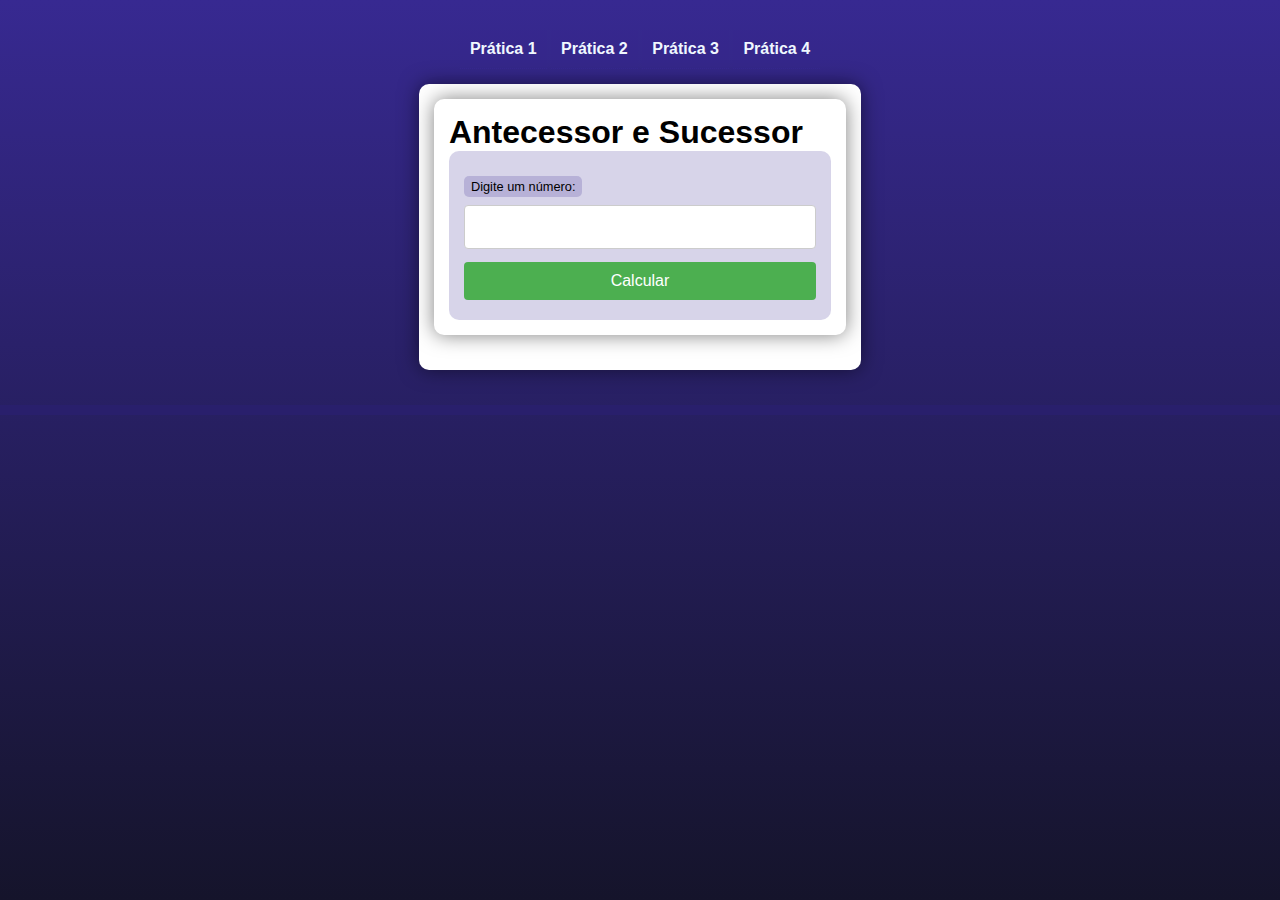
==== Pratica/index.html @ a7d16ab8 "pratica de php" ====
<!DOCTYPE html>
<html lang="pt-br">
<head>
    <meta charset="UTF-8">
    <meta name="viewport" content="width=device-width, initial-scale=1.0">
    <meta http-equiv="X-UA-Compatible" content="ie=edge">
    <title>Prática</title>
    <link rel="stylesheet" href="style.css">
</head>
<body>
    <header>
        <nav >
            <a class="menu" href="#exercicio1">Prática 1</a>
            <a class="menu" href="#exercicio1">Prática 2</a>
            <a class="menu" href="#exercicio1">Prática 3</a>
            <a class="menu" href="#exercicio1">Prática 4</a>
        </nav>
    </header>
    <main>
        <section class="container">
            <h1>Antecessor e Sucessor</h1>
            <form method="get" action="resposta.php">
                <label for="numero">Digite um número:</label>
                <input type="number" id="num" name="numero">
                <input type="submit" value="Calcular">
            </form>

        </section>
    </main>
    <footer></footer>
    
</body>
</html>
---- Pratica/style.css ----
* {
    padding: 0;
    margin: 0;
    font-family: Verdana, Geneva, Tahoma, sans-serif;
    box-sizing: border-box;
}

/* ELEMENTOS DA INTERFACE */

body {
    background-color: #15142b;
    background-image: linear-gradient(180deg, #372991, #15142b);
    background-repeat: no-repeat;
    background-position: center center;
    background-size: cover;
    background-attachment: fixed;

    display: flex;
    flex-direction: column;
    flex-wrap: nowrap;
    justify-content: center;
    margin-top: 30px;
    align-items: center;
    gap: 15px;
}

header, main, section, article {
    max-width: 700px;
}


header > h1 {
    color: white;
    text-shadow: 3px 3px 0px black;
}

main, section, article {
    background-color: white;
    padding: 15px;
    margin-bottom: 20px;
    border-radius: 10px;
    box-shadow: 0px 0px 20px rgba(0, 0, 0, 0.502);
}

footer {
    display: block;
    width: 100vw;
    background-color: #291f6c;
    color: white;
    text-align: center;
    margin-top: auto;
    padding: 5px;
}

p {
    text-align: justify;
    line-height: 1.5em;
}

h2, h3, h4 {
    color: #372991;
    margin: 0 0 10px 0;
}

a {
    color: #15142b;
    background-color: rgba(55, 41, 145, 0.1);
    padding: 0 3px;
    font-weight: 600;
    text-decoration: none;
    border-bottom: .5px dotted #372991;
}

a:hover {
    color: #372991;
    border-bottom: 1px solid #372991;
}

/* TABELAS E LISTAS */

table {
    min-width: 400px;
    border-spacing: 0px;
    border: 0.5px solid #372991;
    margin: 10px auto;
}

table th {
    background-color: #372991;
    color: white;
    padding: 5px;
    text-align: left;
}

table td {
    padding: 5px;
}

table tr {
    background-color: rgba(55, 41, 145, 0.05);
}

table tr:nth-child(odd) {
    background-color: rgba(55, 41, 145, 0.3);
}

table.divisao {
    border: 1px solid white;
}

table.divisao td {
    background-color: white;
    padding: 20px;
    text-align: center;
    font-size: 2.5em;
}

table.divisao  tr:nth-child(1) td:nth-child(2) {
    border-bottom: 3px solid black;
    border-left: 3px solid black;
}

table.divisao tr:nth-child(2) td:nth-child(2) {
    border-left: 3px solid black;
}

table.divisao tr:nth-child(2) td:nth-child(1) {
    text-decoration: underline;
}

ul > li::marker {
    color: #372991;
}

/* ELEMENTOS DE FORMULÁRIO */

form {
    background-color: rgba(55, 41, 145, 0.2);
    padding: 15px;
    border-radius: 10px;
}

form label {
    display: block;
    width: fit-content;
    font-size: 0.8em;
    font-weight: 100;
    background-color: rgba(55, 41, 145, 0.2);
    padding: 3px 7px;
    margin-top: 10px;
    margin-bottom: 0px;
    border-radius: 5px;
}

input[type=text], [type=number], select, input[type=date], input[type=date], input[type=datetime], input[type=email], input[type=month], input[type=password], input[type=range], input[type=tel], input[type=time], input[type=week] {
    width: 100%;
    padding: 12px 20px;
    font-size: 1em;
    margin: 8px 0;
    display: inline-block;
    border: 1px solid #ccc;
    border-radius: 4px;
    box-sizing: border-box;
}
  
input[type=submit] {
    width: 100%;
    background-color: #4CAF50;
    font-size: 1em;
    color: white;
    padding: 10px 20px;
    margin: 5px 0;
    border: none;
    border-radius: 4px;
    cursor: pointer;
}
  
input[type=submit]:hover {
    background-color: #45a049;
}

input[type=reset] {
    width: 100%;
    background-color: #eb9903;
    font-size: 1em;
    color: white;
    padding: 10px 20px;
    margin: 5px 0;
    border: none;
    border-radius: 4px;
    cursor: pointer;
}

input[type=reset]:hover {
    background-color: #c27013;
}

input[type=button], button {
    width: 100%;
    background-color: #372991;
    font-size: 1em;
    color: white;
    padding: 10px 20px;
    margin: 5px 0;
    border: none;
    border-radius: 4px;
    cursor: pointer;
}

input[type=button]:hover, button:hover {
    background-color: #291f6c;
}

fieldset {
    border: 0.5px dotted #372991;
}

fieldset > legend {
    font-size: 0.8em;
    font-weight: 100;
    background-color: rgba(55, 41, 145, 0.2);
    padding: 3px 7px;
    border-radius: 5px;
}

input[type=radio] + label, input[type=checkbox] + label {
    display: inline-block;
    font-size: 1em;
    background-color: rgba(0, 0, 0, 0);
}

.menu {
    color: aliceblue;
    display: inline-flex;
    padding: 10px;
}
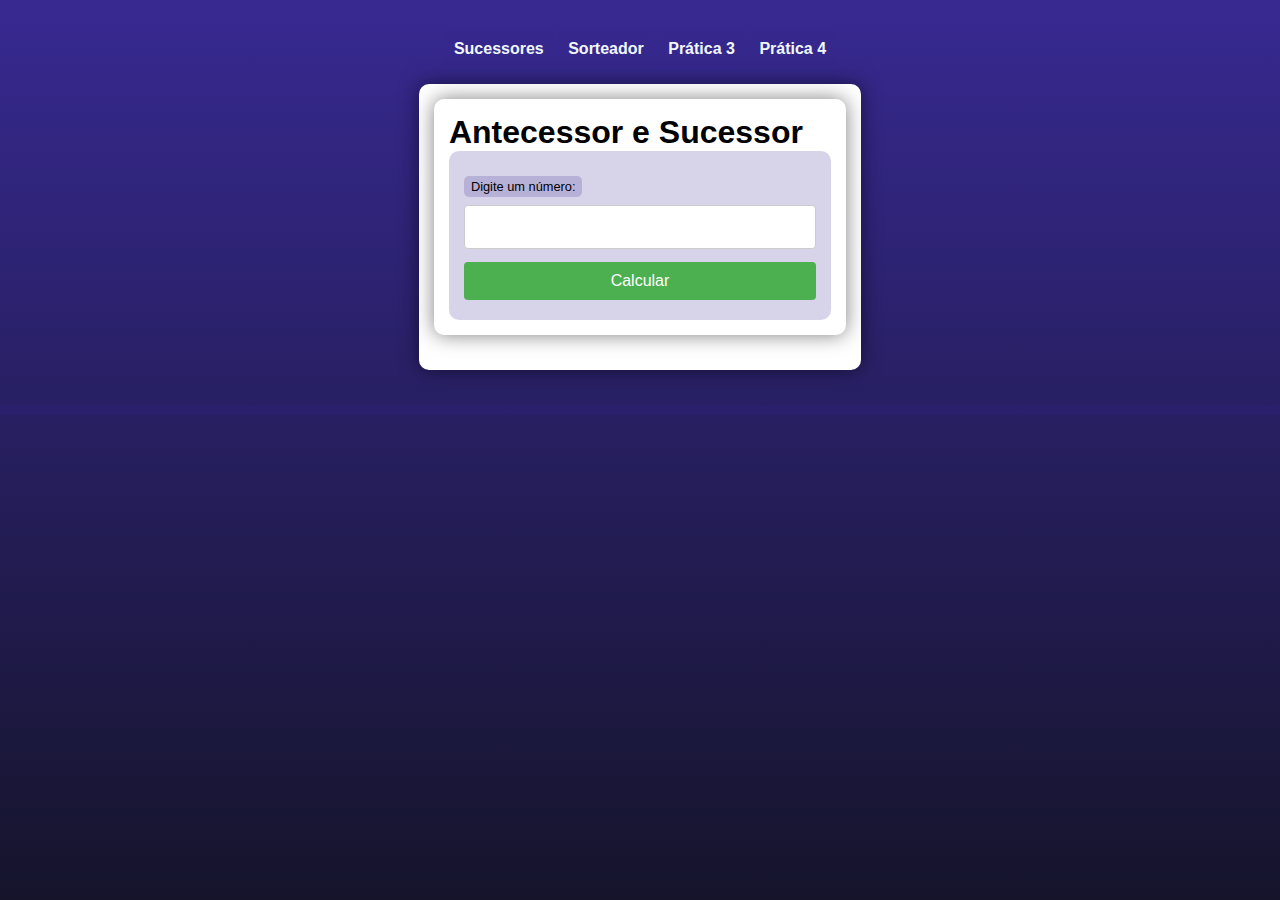
==== commit fd1d9c5b: "final pratica 01 Sucessores" ====
--- a/Pratica/index.html
+++ b/Pratica/index.html
@@ -10,8 +10,8 @@
 <body>
     <header>
         <nav >
-            <a class="menu" href="#exercicio1">Prática 1</a>
-            <a class="menu" href="#exercicio1">Prática 2</a>
+            <a class="menu" href="index.html">Sucessores</a>
+            <a class="menu" href="#exercicio1">Sorteador</a>
             <a class="menu" href="#exercicio1">Prática 3</a>
             <a class="menu" href="#exercicio1">Prática 4</a>
         </nav>
@@ -19,9 +19,9 @@
     <main>
         <section class="container">
             <h1>Antecessor e Sucessor</h1>
-            <form method="get" action="resposta.php">
-                <label for="numero">Digite um número:</label>
-                <input type="number" id="num" name="numero">
+            <form action="resposta.php" method="get">
+                <label for="num">Digite um número:</label>
+                <input type="number" id="num" name="num">
                 <input type="submit" value="Calcular">
             </form>
 
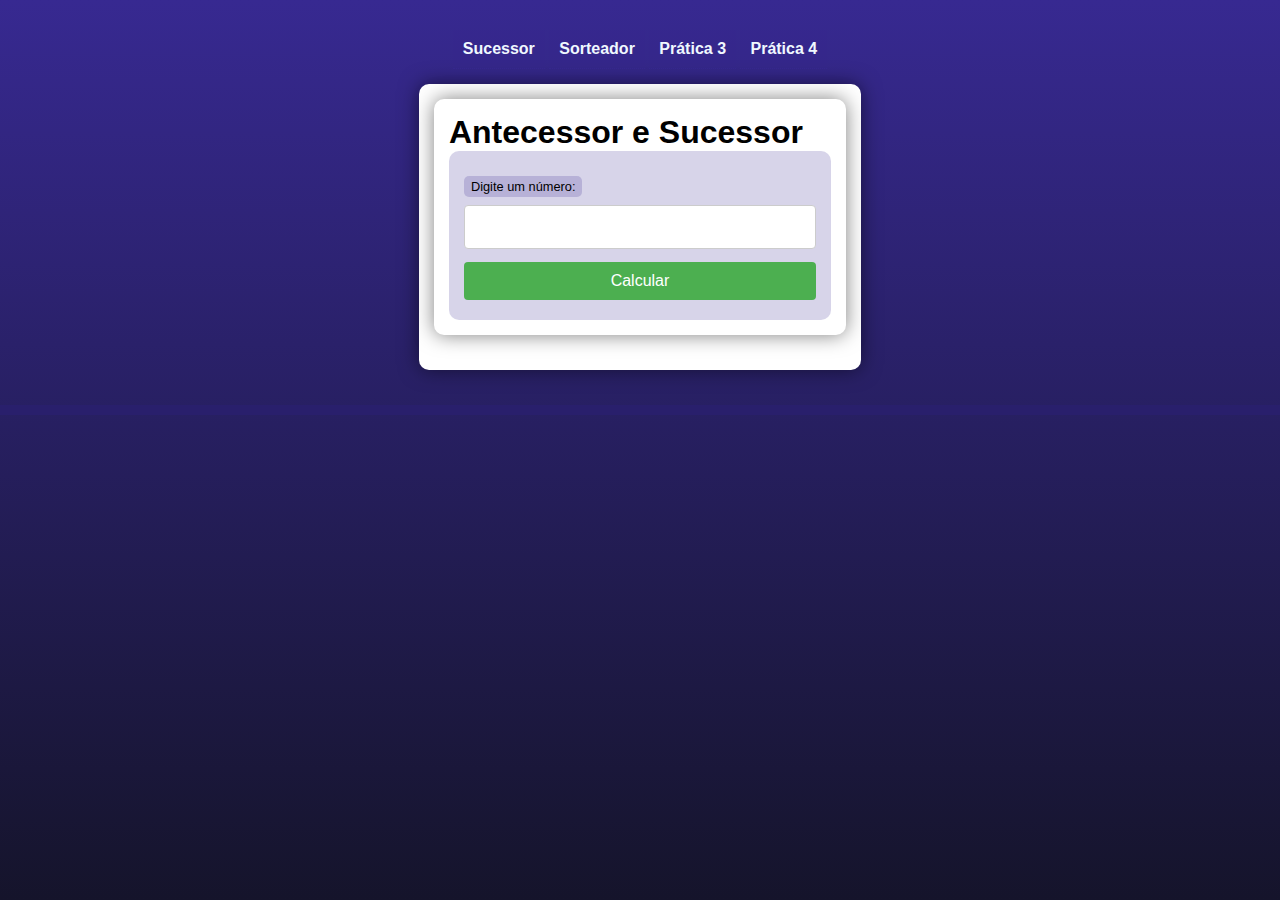
==== commit 8c0e2285: "teste" ====
--- a/Pratica/index.html
+++ b/Pratica/index.html
@@ -10,7 +10,7 @@
 <body>
     <header>
         <nav >
-            <a class="menu" href="index.html">Sucessores</a>
+            <a class="menu" href="index.html">Sucessor</a>
             <a class="menu" href="#exercicio1">Sorteador</a>
             <a class="menu" href="#exercicio1">Prática 3</a>
             <a class="menu" href="#exercicio1">Prática 4</a>
@@ -28,6 +28,5 @@
         </section>
     </main>
     <footer></footer>
-    
 </body>
 </html>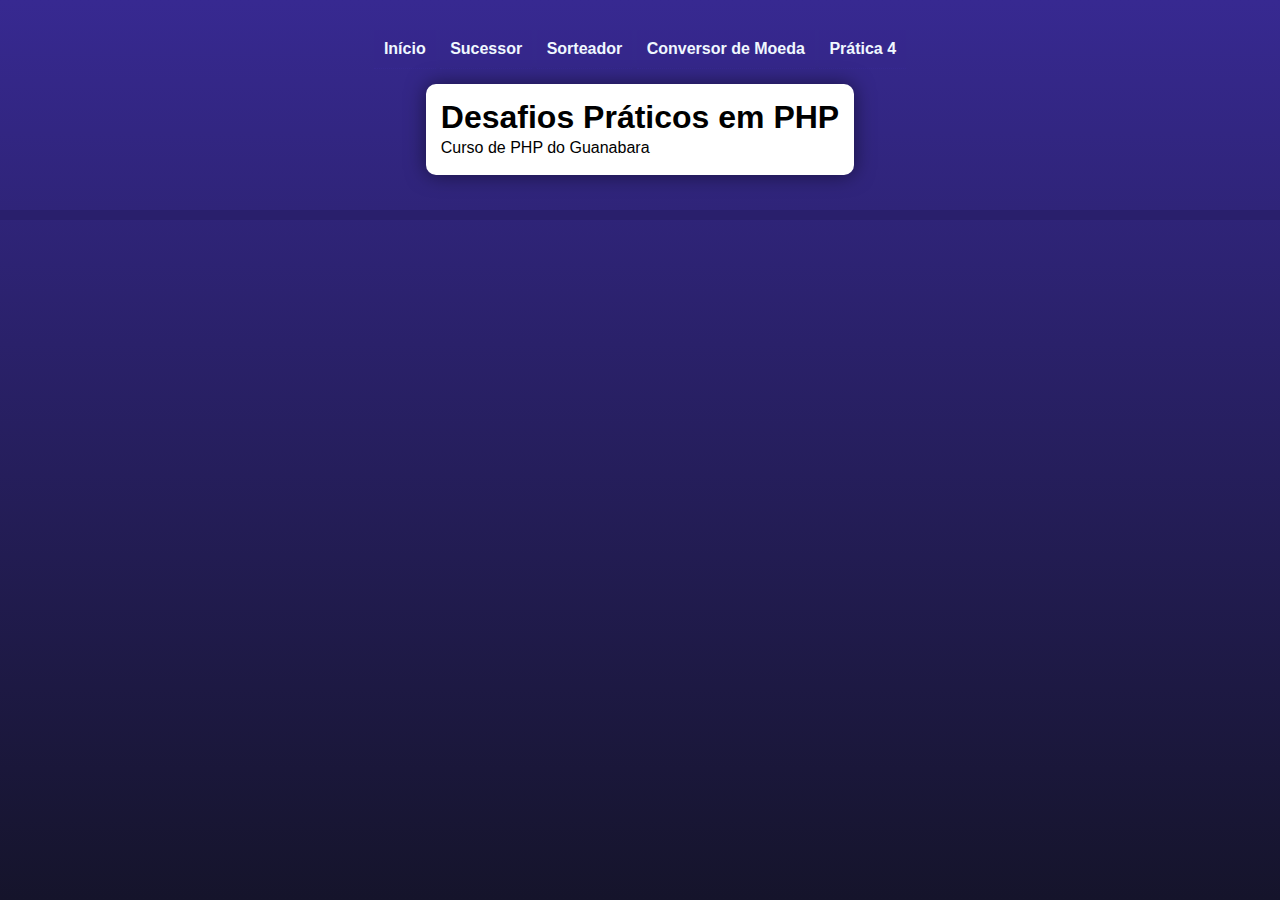
==== commit 8b2dfc5d: "atualizado pratica 3" ====
--- a/Pratica/index.html
+++ b/Pratica/index.html
@@ -10,23 +10,18 @@
 <body>
     <header>
         <nav >
-            <a class="menu" href="index.html">Sucessor</a>
-            <a class="menu" href="#exercicio1">Sorteador</a>
-            <a class="menu" href="#exercicio1">Prática 3</a>
+            <a class="menu" href="/index.html">Início</a>
+            <a class="menu" href="/desafio1/sucessor.html">Sucessor</a>
+            <a class="menu" href="/desafio2/sorteador.html">Sorteador</a>
+            <a class="menu" href="/desafio3/conversor.html">Conversor de Moeda</a>
             <a class="menu" href="#exercicio1">Prática 4</a>
         </nav>
     </header>
     <main>
-        <section class="container">
-            <h1>Antecessor e Sucessor</h1>
-            <form action="resposta.php" method="get">
-                <label for="num">Digite um número:</label>
-                <input type="number" id="num" name="num">
-                <input type="submit" value="Calcular">
-            </form>
-
-        </section>
+        <h1>Desafios Práticos em PHP</h1>
+        <p>Curso de PHP do Guanabara</p>
     </main>
     <footer></footer>
+    
 </body>
 </html>--- a/Pratica/style.css
+++ b/Pratica/style.css
@@ -72,8 +72,8 @@
 }
 
 a:hover {
-    color: #372991;
-    border-bottom: 1px solid #372991;
+    color: #9500cf;
+    /*border-bottom: 1px solid #9500cf;*/
 }
 
 /* TABELAS E LISTAS */
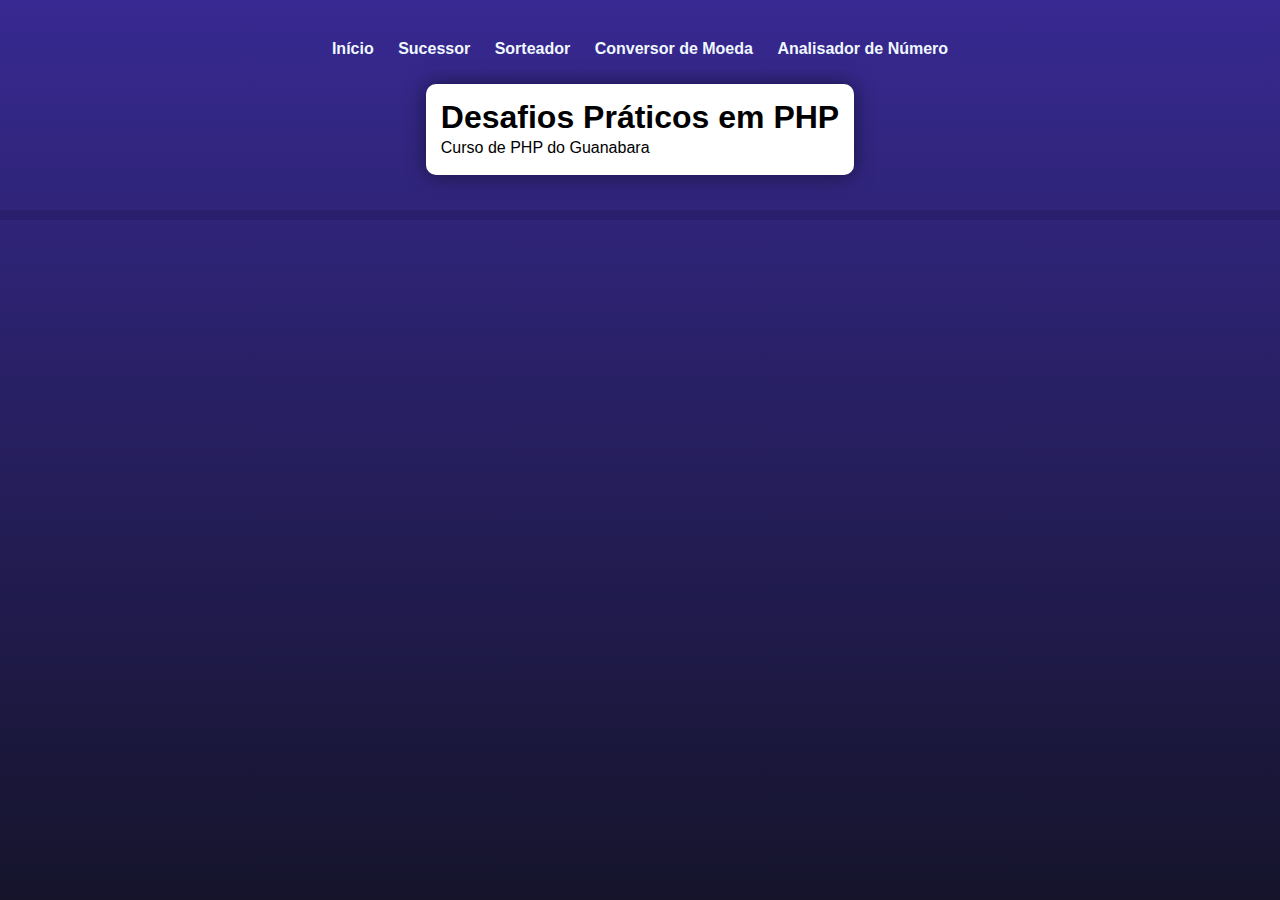
==== commit 1e96e7ef: "criando o desafio analisando um numero real" ====
--- a/Pratica/index.html
+++ b/Pratica/index.html
@@ -14,7 +14,7 @@
             <a class="menu" href="/desafio1/sucessor.html">Sucessor</a>
             <a class="menu" href="/desafio2/sorteador.html">Sorteador</a>
             <a class="menu" href="/desafio3/conversor.html">Conversor de Moeda</a>
-            <a class="menu" href="#exercicio1">Prática 4</a>
+            <a class="menu" href="/desafio4/analisador.html">Analisador de Número</a>
         </nav>
     </header>
     <main>
--- a/Pratica/style.css
+++ b/Pratica/style.css
@@ -24,7 +24,7 @@
     gap: 15px;
 }
 
-header, main, section, article {
+main, section, article {
     max-width: 700px;
 }
 
@@ -32,6 +32,10 @@
 header > h1 {
     color: white;
     text-shadow: 3px 3px 0px black;
+}
+
+h1 {
+    text-align: center;
 }
 
 main, section, article {
